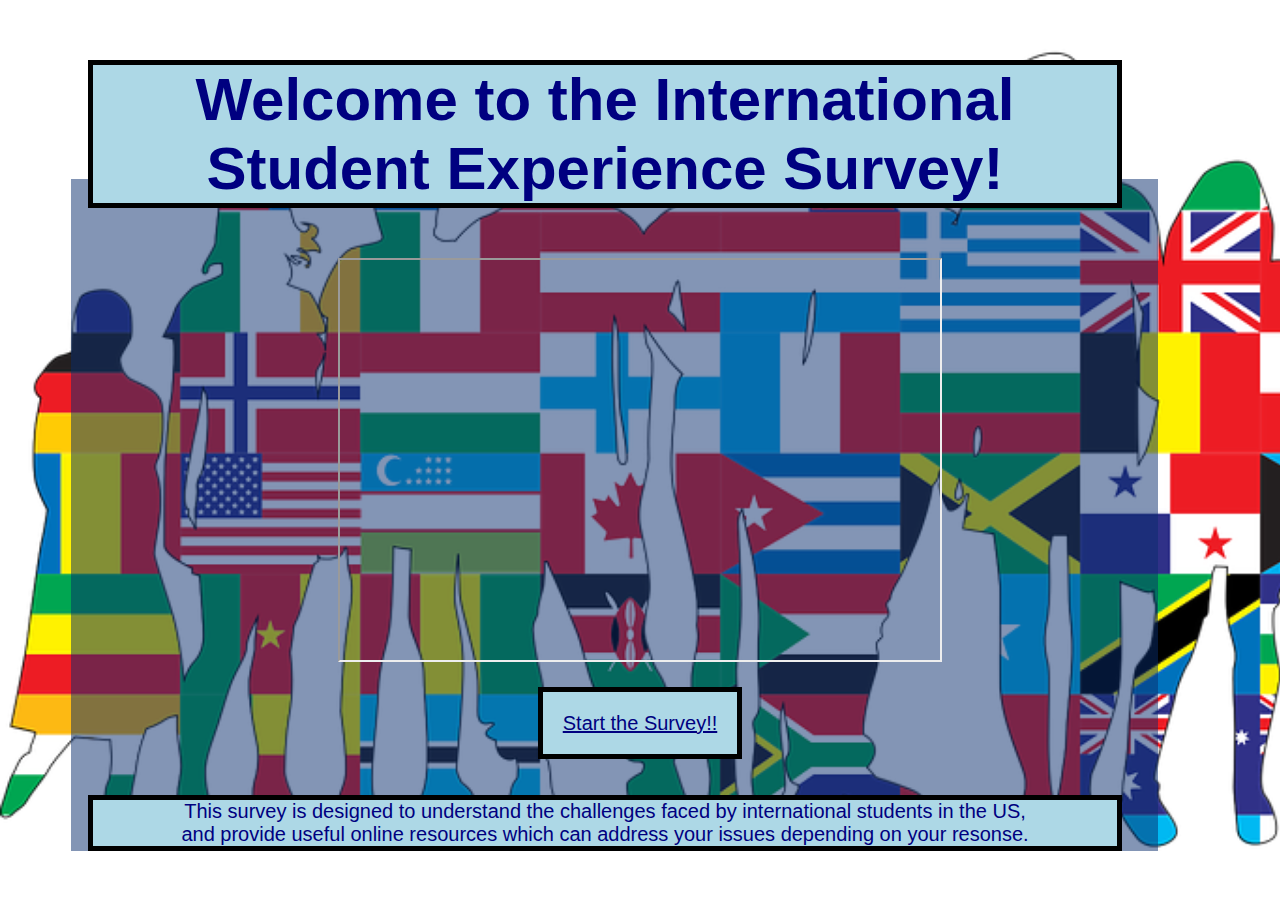
==== index.html @ c0a0fd9a "adjust" ====
<!DOCTYPE html>
<html lang="en">
<head>
    <meta charset="UTF-8">
    <title>International Student Community Quiz</title>
    <link rel="stylesheet" href="style.css">

    <style>
    body {
      background-image: url('pics/BG2.png');
      background-repeat: no-repeat;
      background-attachment: fixed;  
      background-size: cover;
    }
    </style>

    </head>


<body>
    <h1>Welcome to the International <br> Student Experience Survey!</h1>
   
    <div class="video-container"> 
      <iframe src="https://www.youtube.com/embed/x0oArnImfPc" height="400" width="600" title="Video"></iframe>
    </div>

    <div class="surveylink-container">
      <a href="question.html" id="surveyLink">Start the Survey!!</a>
    </div>

    <div>This survey is designed to understand the challenges faced by international students in the US,
      <br> and provide useful online resources which can address your issues depending on your resonse.
    </div>

</body>
</html>
---- style.css ----
body {
  position: relative;
}

body::before {
  content: '';
  position: absolute;
  top: 15%;
  left: 4.95%; 
  width: 86%;
  height: 85%; 
  background-color: rgba(7, 44, 107, 0.5); 
  z-index: -1; 
}

h1 {
  color: navy; 
  font-size: 60px;
  font-family: 'Gill Sans', 'Gill Sans MT', Calibri, 'Trebuchet MS', sans-serif;
  text-align: center;
  border: 5px solid black;
  margin-top: 60px;
  margin-bottom: 30px;
  margin-right: 150px;
  margin-left: 80px;
  background-color: lightblue;
  position: relative;
  z-index: 1;
}

div {
  font-family: 'Gill Sans', 'Gill Sans MT', Calibri, 'Trebuchet MS', sans-serif;
  text-align: center;
  font-size: 20px;
  color: navy; 
  border: 5px solid black;
  margin-top: 40px;
  margin-bottom: 50px;
  margin-right: 150px;
  margin-left: 80px;
  background-color: lightblue;
  position: relative;
  z-index: 1;
}

#surveyLink {
  text-align: center; 
  color: navy; 
  margin: 40px;
  padding: 20px;
  background-color: lightblue;
  border: 5px solid black;
  position: relative;
  z-index: 1;
}

.video-container {
  display: flex; 
  justify-content: center;
  align-items: center; 
  margin:0;
  background-color: transparent;
  border:none;
  margin-top: 50px;
  margin-bottom: 50px;
  position: relative;
  z-index: 1;
}

.surveylink-container{
  width:100%; 
  margin: 0 auto;
  margin-top: 50px;
  margin-bottom: 60px;
  background-color: transparent;
  border:none;
  position: relative;
  z-index: 1;
}
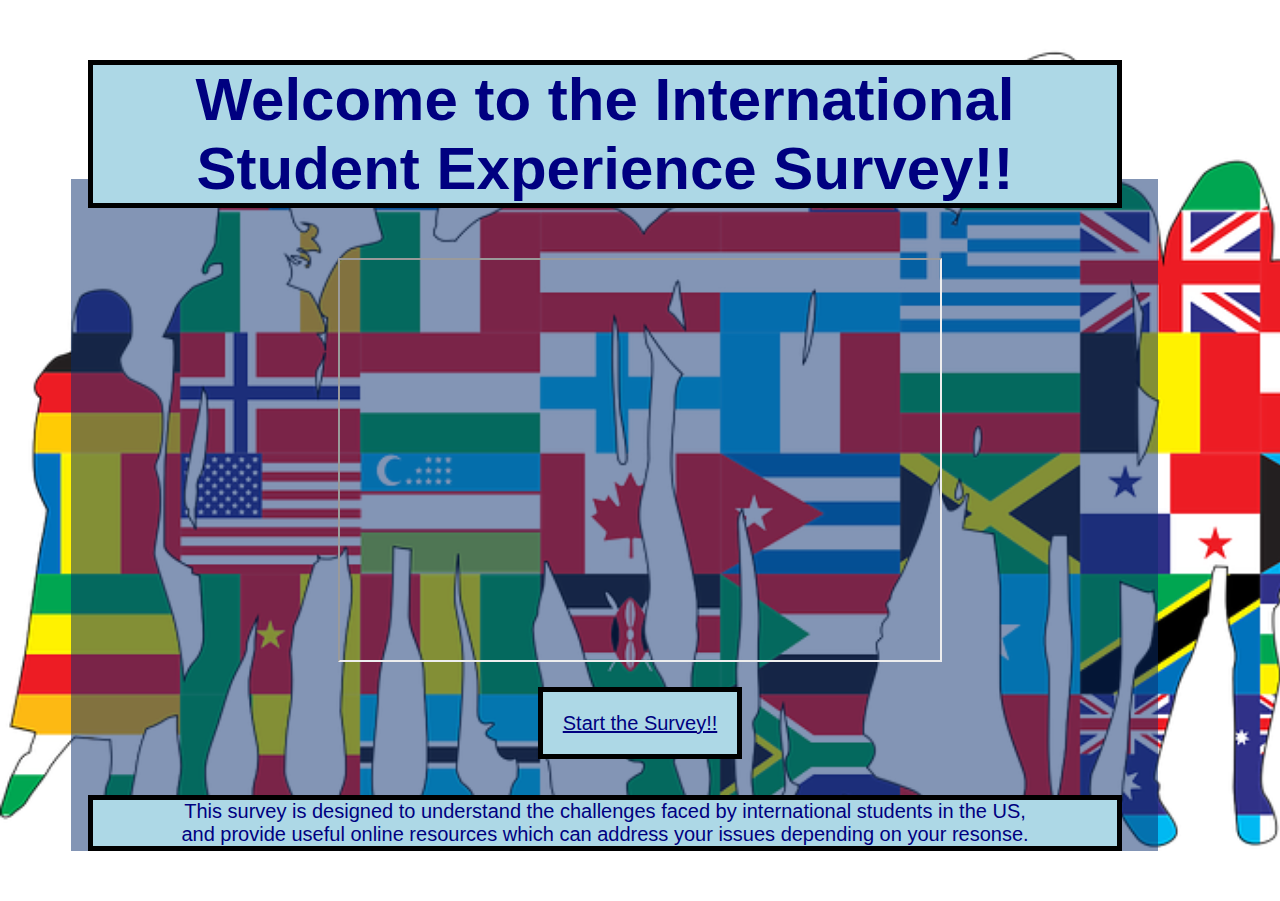
==== commit b2867cf1: "Update index.html" ====
--- a/index.html
+++ b/index.html
@@ -18,7 +18,7 @@
 
 
 <body>
-    <h1>Welcome to the International <br> Student Experience Survey!</h1>
+    <h1>Welcome to the International <br> Student Experience Survey!!</h1>
    
     <div class="video-container"> 
       <iframe src="https://www.youtube.com/embed/x0oArnImfPc" height="400" width="600" title="Video"></iframe>
